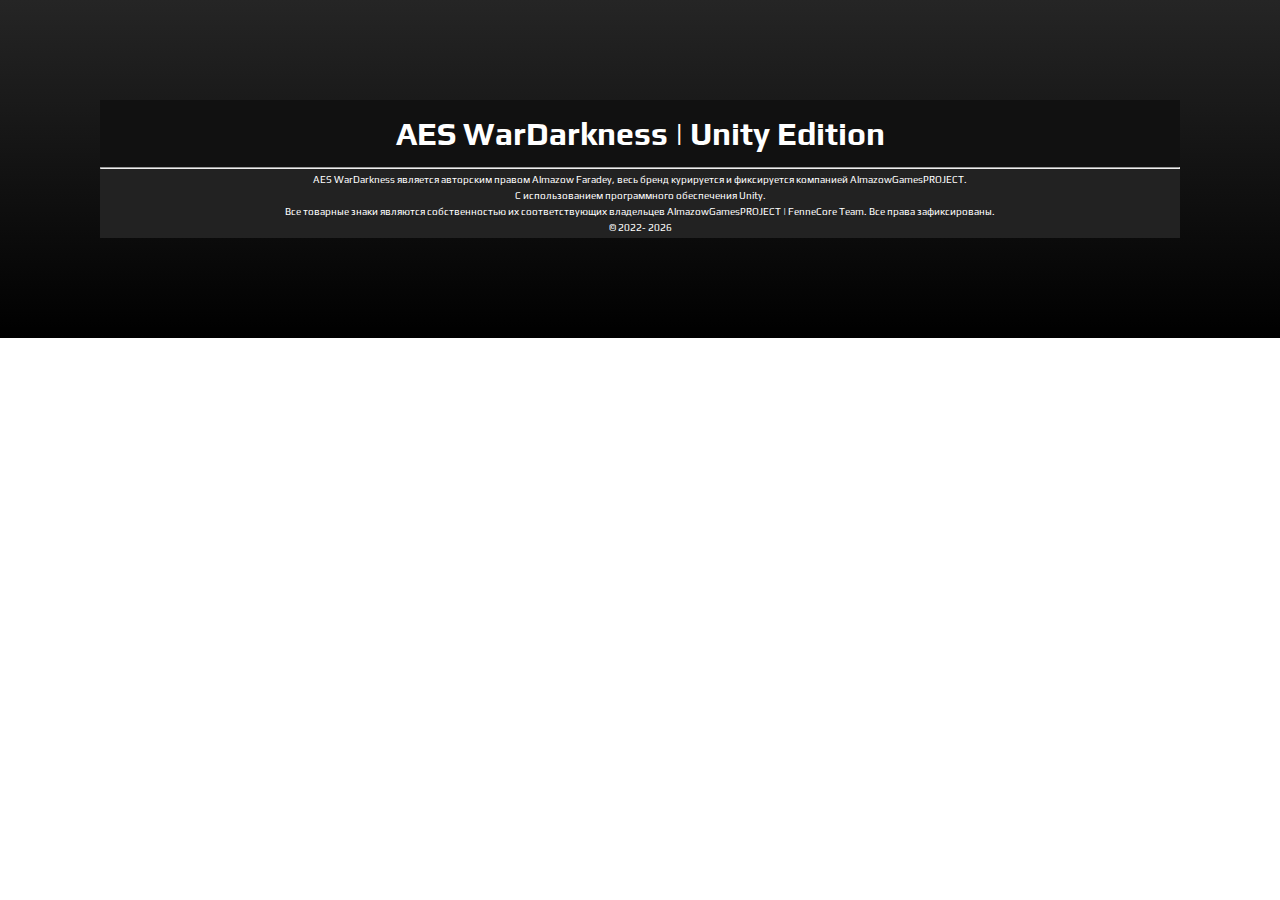
==== New Version Site/developers/developers.html @ bd8704c5 "Update 1" ====
<!DOCTYPE html>
<html lang="ru">

<head>
    <meta charset="UTF-8">
    <meta http-equiv="X-UA-Compatible" content="IE=edge">
    <meta name="viewport" content="width=device-width, initial-scale=1.0">
    <meta property="url" content="https://ru.AESWarDarkness.com/">
    <meta property="description"
        content="AES WarDarkness | Unity Edition - Многопользовательский онлайн хоррор-шутер нового поколения от AlmazowGamesProject Team.">

    <link rel="shortcut icon"
        href="https://media.discordapp.net/attachments/935768145120100432/1049602742546608148/Logotipe_not_fone2.png?width=473&height=473">
    <title>AES WarDarkness | Unity Edition</title>
    <link rel="stylesheet" href="../Main sute/styles.css">
</head>

<body>

    <div class="body">

        <div class="contain">
            <header class="nameSite">
                <h1>AES WarDarkness | Unity Edition</h1>
            </header>

            <hr>

            <div class="end">
                <footer class="end-content">
                    <div class="foot_text">
                        <p>AES WarDarkness является авторским правом Almazow Faradey, весь бренд курируется и
                            фиксируется
                            компанией AlmazowGamesPROJECT.</p>
                        <p>С использованием программного обеспечения Unity.</p>
                        <p>Все товарные знаки являются собственностью их соответствующих владельцев AlmazowGamesPROJECT
                            |
                            FenneCore Team. Все права зафиксированы.</p>
                        <p>© 2022-
                            <script>document.write(new Date().getFullYear())</script>
                        </p>
                    </div>
                </footer>
            </div>
        </div>
    </div>

</body>

</html>
---- New Version Site/Main sute/styles.css ----
@import url('https://fonts.googleapis.com/css2?family=Play&display=swap');

* {
    font-family: 'Play', sans-serif;
    color: #fff;
    margin: 0;
    padding: 0;
}

a {
    text-decoration: none;
}

.body {
    background: #000;
    padding: 100px;
    background: linear-gradient(#252525 0%, #000000 100%);
}

.contain {
    background-repeat: repeat;
    background: #111;
}

.nameSite h1 {
    padding: 15px;
    text-align: center;
}

.game-info {
    margin: 10px;
    text-align: center;
    font-size: 35px;
}

.img {
    width: 1000px;
    display: block;
    margin: 20px auto;
 }

.infgame p {
    border-left: 6px solid #444;
    background-color: #333;
    padding: 5px 0px 5px 10px;
    font-size: 17.5px;
}

.end {
    font-size: 10px;
    background: #222;
    text-align: center;
    width: 100%;
}

.navbar {
    box-sizing: border-box;
    background: #404040;
    /* padding: 10px 20px; */
    z-index: 2;
    /* выставляет приорететность над элементами сайта (слои) */
    position: fixed;
    width: 100%;
 }
 
 .navbar ul {
    list-style: none;
    margin: 0;
    display: flex;
    padding: 0 30px;
 }
 
 .navbar ul li {
    margin-right: 10px;
    padding: 10px;
    align-items: center;
 }
 
 .navbar ul li:hover {
    background: #363636;
    transition: all .5s;
 }
 
 .navbar ul li:last-child {
    margin-right: 0;
 }
 
 .linksNavBar li {
    display: block;
    align-items: center;
 }

 select, option, textarea {
    border: none;
    background: #444;
    padding: 10px;
    margin-left: 25px;
    width: 250px;
}

select:hover, option:hover, textarea:hover {
    border: none;
    color: #ffff98;
}

a:hover {
    color: #ffff98;
    transition: all .5s;
}

.main-information {
    margin: 0 25px;
    background: #222;
}

.Dop_Game_Info {
    padding: 25px;
}

.Dop_Game_Info h2 {
    font-size: 25px;
    margin-bottom: 10px;
}

.CATEGORY h3 {
    font-size: 50px;
    margin-left: 25px;
    margin-bottom: 15px;
}

.CATEGORY hr {
    display: block;
    margin: 15px auto;
    width: 90%;
    align-items: center;
    border: none;
}

.AES {
    border: 1px solid #333;
}

.foot_text p {
    margin-bottom: 5px;
}

.end-content {
    padding: 5px;
}

.foot_text p:last-child {
    margin-bottom: 0;
}

.CATEGORY li {
    margin-left: 40px;
    margin-bottom: 10px;
    font-size: 25px;
}

.Operation h3 {
    margin-top: 50px;
}

.AES-hr {
    width: 75%;
    display: block;
    margin: 0 auto;
}
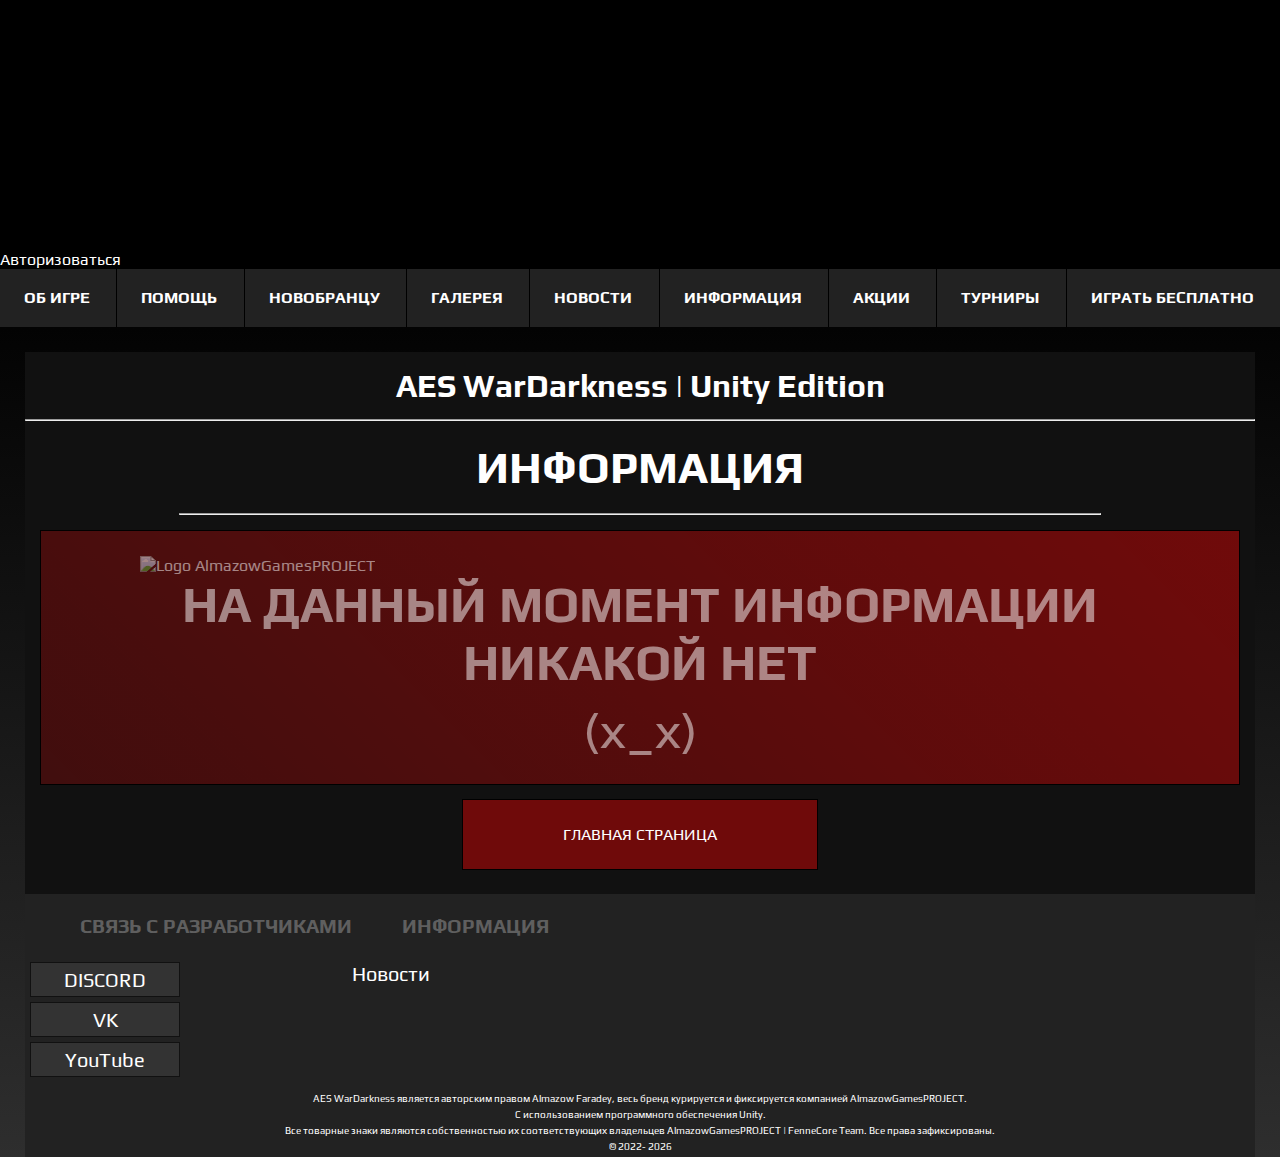
==== commit 5d0d78cd: "Update 7" ====
--- a/New Version Site/developers/developers.html
+++ b/New Version Site/developers/developers.html
@@ -12,35 +12,140 @@
     <link rel="shortcut icon"
         href="https://media.discordapp.net/attachments/935768145120100432/1049602742546608148/Logotipe_not_fone2.png?width=473&height=473">
     <title>AES WarDarkness | Unity Edition</title>
-    <link rel="stylesheet" href="../Main sute/styles.css">
+    <link rel="stylesheet" href="../Main/styles.css">
+    <link rel="stylesheet" href="../Main/layout.css">
 </head>
 
 <body>
 
     <div class="body">
+        <a target="_top" href="aouth">Авторизоваться</a>
+    </div>
+    <div class="body-2">
+        <div class="main_menu_layout">
+            <div class="main_menu">
+                <div class="block_layout">
+                    <div id="block-menu-primary-links" class="block block-menu">
 
-        <div class="contain">
-            <header class="nameSite">
-                <h1>AES WarDarkness | Unity Edition</h1>
-            </header>
+                        <ul class="menu">
 
-            <hr>
+                            <li class="game" id="game">
+                                <a href="../game/game.html">Об игре</a>
+                            </li>
 
-            <div class="end">
-                <footer class="end-content">
-                    <div class="foot_text">
-                        <p>AES WarDarkness является авторским правом Almazow Faradey, весь бренд курируется и
-                            фиксируется
-                            компанией AlmazowGamesPROJECT.</p>
-                        <p>С использованием программного обеспечения Unity.</p>
-                        <p>Все товарные знаки являются собственностью их соответствующих владельцев AlmazowGamesPROJECT
-                            |
-                            FenneCore Team. Все права зафиксированы.</p>
-                        <p>© 2022-
-                            <script>document.write(new Date().getFullYear())</script>
-                        </p>
+                            <li class="help" id="help">
+                                <a href="../help/help.html">Помощь</a>
+                            </li>
+
+                            <li class="guide" id="guide">
+                                <a href="../profile/profile.html">Новобранцу</a>
+                            </li>
+
+                            <li class="gallery" id="gallery">
+                                <a href="../gallery/gallery.html">Галерея</a>
+                            </li>
+
+                            <li class="news" id="news">
+                                <a href="../News/news.html">Новости</a>
+                            </li>
+
+                            <li class="info" id="info">
+                                <a href="../developers/developers.html">Информация</a>
+                            </li>
+
+                            <li class="action" id="action">
+                                <a href="../DLC/DLC.html">Акции</a>
+                            </li>
+
+                            <li class="turnament" id="turnament">
+                                <a href="../Turnament/turnament.html">Турниры</a>
+                            </li>
+
+                            <li class="play" id="play">
+                                <a href="../download/download.html" id="play_btn">Играть бесплатно</a>
+                            </li>
+                        </ul>
                     </div>
-                </footer>
+
+                    <div class="contain">
+                        <header class="nameSite">
+                            <h1>AES WarDarkness | Unity Edition</h1>
+                        </header>
+
+                        <hr>
+
+                        <h1 class="name-page">ИНФОРМАЦИЯ</h1>
+
+                        <hr class="AES-hr">
+
+                        <div class="Error">
+
+                            <div class="Logotipe_Error">
+                                <img src="https://cdn.discordapp.com/attachments/935768145120100432/1049602743549050940/Logo_Almazow.png"
+                                    alt="Logo AlmazowGamesPROJECT" class="img-error">
+                            </div>
+
+                            <h3>НА ДАННЫЙ МОМЕНТ ИНФОРМАЦИИ НИКАКОЙ НЕТ</h3>
+                            <p>(х_х)</p>
+                        </div>
+
+                        <div class="btn-error">
+                            <a href="../Main/index.html" class="Back-btn">ГЛАВНАЯ СТРАНИЦА</a>
+                        </div>
+
+                        <div class="end">
+                            <footer class="end-content">
+                                <div class="links-resurs">
+                                    <ul type="none" id="footer">
+                                        <li>
+                                            <h4>СВЯЗЬ С РАЗРАБОТЧИКАМИ</h4>
+
+                                            <ul type="none" id="links-social">
+                                                <li>
+                                                    <a class="DISCORD" href="">DISCORD</a>
+                                                </li>
+                                                <li>
+                                                    <a class="VK" href="">VK</a>
+                                                </li>
+                                                <li>
+                                                    <a class="YouTube" href="">YouTube</a>
+                                                </li>
+                                            </ul>
+                                        </li>
+                                        <li>
+                                            <h4>ИНФОРМАЦИЯ</h4>
+
+                                            <ul type="none" id="information">
+
+                                                <li>
+                                                    <a href="../News/news.html" class="news">Новости</a>
+                                                </li>
+
+                                            </ul>
+                                        </li>
+                                    </ul>
+                                </div>
+
+                                <br>
+
+                                <div class="foot_text">
+                                    <p>AES WarDarkness является авторским правом Almazow Faradey, весь бренд
+                                        курируется и
+                                        фиксируется
+                                        компанией AlmazowGamesPROJECT.</p>
+                                    <p>С использованием программного обеспечения Unity.</p>
+                                    <p>Все товарные знаки являются собственностью их соответствующих владельцев
+                                        AlmazowGamesPROJECT
+                                        |
+                                        FenneCore Team. Все права зафиксированы.</p>
+                                    <p>© 2022-
+                                        <script>document.write(new Date().getFullYear())</script>
+                                    </p>
+                                </div>
+                            </footer>
+                        </div>
+                    </div>
+                </div>
             </div>
         </div>
     </div>
--- a/New Version Site/Main/styles.css
+++ b/New Version Site/Main/styles.css
@@ -0,0 +1,287 @@
+@import url('https://fonts.googleapis.com/css2?family=Play&display=swap');
+
+* {
+    font-family: 'Play', sans-serif;
+    color: #fff;
+    margin: 0;
+    padding: 0;
+    box-sizing: border-box;
+}
+
+a {
+    text-decoration: none;
+}
+
+body {
+    box-sizing: border-box;
+    background: #000;
+    height: 100vh;
+}
+
+.body {
+    padding-top: 250px;
+    background: linear-gradient(rgba(0, 0, 0, 0.836) 0%, rgba(255, 255, 255, 0) 100%), url(https://cdn.discordapp.com/attachments/935768145120100432/1047413609724133397/Zone.png);
+}
+
+.body-2 {
+    background: linear-gradient(#000 0%, #2e2e2e 100%);
+}
+
+.contain {
+    background-repeat: repeat;
+    background: #111;
+    margin: 25px;
+}
+
+.nameSite h1 {
+    padding: 15px;
+    text-align: center;
+}
+
+.game-info {
+    margin: 10px;
+    text-align: center;
+    font-size: 35px;
+}
+
+.img {
+    width: 1000px;
+    display: block;
+    margin: 20px auto;
+ }
+
+.infgame p {
+    border-left: 6px solid #444;
+    background-color: #333;
+    padding: 5px 0px 5px 10px;
+    font-size: 17.5px;
+}
+
+.end {
+    font-size: 10px;
+    background: #222;
+    text-align: center;
+    width: 100%;
+}
+
+.hr {
+    color: #fff;
+    background: 1px solid #fff;
+    border-right: 1px solid #fff;
+    margin-right: 2.5px;
+ }
+
+ select, option, textarea, input {
+    border: none;
+    background: #444;
+    padding: 10px;
+    margin-left: 25px;
+    width: 250px;
+}
+
+input {
+    margin-bottom: 20px;
+}
+
+input#file-upload-button {
+    border: none;
+    background: #444;
+    padding: 10px;
+    margin-left: 25px;
+}
+
+select:hover, textarea:hover, input:hover {
+    border: none;
+    color: #ffff98;
+    background: #393939;
+    transition: all .5s;
+}
+
+a:hover {
+    color: #ffff98;
+    transition: all .5s;
+}
+
+.main-information {
+    margin: 0 25px;
+    background: #222;
+}
+
+.Dop_Game_Info {
+    padding: 25px;
+}
+
+.Dop_Game_Info h2 {
+    font-size: 25px;
+    margin-bottom: 10px;
+}
+
+.CATEGORY h3 {
+    font-size: 50px;
+    margin-left: 25px;
+    margin-bottom: 15px;
+}
+
+.CATEGORY hr {
+    display: block;
+    margin: 15px auto;
+    width: 90%;
+    align-items: center;
+    border: none;
+}
+
+.AES {
+    border: 1px solid #333;
+}
+
+.foot_text p {
+    margin-bottom: 5px;
+}
+
+.end-content {
+    padding: 5px;
+}
+
+.foot_text p:last-child {
+    margin-bottom: 0;
+}
+
+.CATEGORY li {
+    margin-left: 40px;
+    margin-bottom: 10px;
+    font-size: 25px;
+}
+
+.Operation h3 {
+    margin-top: 50px;
+}
+
+.AES-hr {
+    width: 75%;
+    display: block;
+    margin: 0 auto;
+}
+
+h1.helpTP {
+    margin-left: 25px;
+    margin-top: 10px;
+}
+
+.body a {
+    justify-content: right;
+}
+
+.help-tp {
+    margin: 0 15px;
+    border: 2px solid #444;
+    background: url(https://media.discordapp.net/attachments/935768145120100432/1047919119556677632/Base_NewMenu_2024_3.png?width=840&height=473);
+    padding: 10px;
+}
+
+.help-h3 {
+    margin-left: 25px;
+}
+
+.Information-PvP h3 {
+    font-size: 20px;
+}
+
+.Information-PvP div p {
+    font-size: 15px;
+}
+
+ul#footer {
+    display: flex;
+    text-align: left;
+    font-size: 20px;
+}
+
+ul#footer h4 {
+    color: #5f5f5f;
+    margin-left: 50px;
+    margin-top: 15px;
+    margin-bottom: 25px;
+}
+
+ul#links-social li {
+    width: 150px;
+    padding: 5px 10px;
+    border: 1px solid #111;
+    background: #333;
+    margin-bottom: 5px;
+    text-align: center;
+    cursor: pointer;
+}
+
+ul#links-social li.DISCORD:hover {
+    background: #605dec;
+    transition: all .5s;
+    border: 1px solid #fff;
+}
+
+ul#links-social li.VK:hover {
+    background: #0058bd;
+    transition: all .5s;
+    border: 1px solid #fff;
+}
+
+ul#links-social li.YouTube:hover {
+    background: #ff0000;
+    transition: all .5s;
+    border: 1px solid #fff;
+}
+
+.Error h3 {
+    font-size: 50px;
+    color: #fdfdfd;
+    text-align: center;
+    opacity: 50%;
+}
+
+.Error p {
+    font-size: 50px;
+    color: #fdfdfd;
+    text-align: center;
+    margin-top: 10px;
+    opacity: 50%;
+}
+
+.Error {
+    background: linear-gradient(45deg, #ff000033 0%, #ff000066 100%);
+    border: 1px solid #000;
+    margin: 15px;
+    padding: 25px;
+}
+
+.img-error {
+    display: block;
+    width: 1000px;
+    margin: 0 auto;
+    opacity: 50%;
+}
+
+.btn-error {
+    width: 100%;
+    padding: 25px;
+    margin-bottom: 25px;
+    text-align: center;
+}
+
+.Back-btn {
+    text-align: center;
+    cursor: pointer;
+    background: #ff000065;
+    padding:  25px 100px;
+    border: 1px solid #000;
+}
+
+.Back-btn:hover {
+    transition: all .25s;
+    background: #ff0000aa;
+}
+
+.name-page {
+    margin: 20px auto;
+    text-align: center;
+    font-size: 45px;
+}--- a/New Version Site/Main/layout.css
+++ b/New Version Site/Main/layout.css
@@ -0,0 +1,111 @@
+@import url('https://fonts.googleapis.com/css2?family=Play&display=swap');
+
+* {
+    font-family: 'Play', sans-serif;
+}
+
+/* ----------------------------------------------------------- */
+/* Главное Меню */
+/* ----------------------------------------------------------- */
+
+.main_menu_layout {
+    width: 100%;
+    min-height: 58px;
+    margin: 0px auto;
+}
+
+.main_menu {
+    width: 100%;
+}
+
+.main_menu.fixed {
+    position: fixed;
+    top: 0px;
+    z-index: 99;
+}
+
+.main_menu.fixed #block-menu-primary-links>ul {
+    background: #121212;
+}
+
+.main_menu #block-menu-primary-links>ul {
+    width: 100%;
+    height: 58px;
+    position: relative;
+    box-sizing: border-box;
+    display: flex;
+    justify-content: flex-end;
+    align-items: stretch;
+    margin: 0px;
+    padding: 0px;
+    background: #000;
+}
+
+.main_menu #block-menu-primary-links>ul>li {
+    width: auto;
+    height: inherit;
+    display: flex;
+    flex-grow: 1;
+    position: relative;
+    margin: 0px;
+    padding: 0px;
+    list-style: none;
+    background-color: #222;
+}
+
+.main_menu #block-menu-primary-links>ul>li::before {
+    width: 1px;
+    height: 50%;
+    display: block;
+    position: absolute;
+    left: -1px;
+    top: 50%;
+    background: var(--item-color);
+    transform: translateY(-50%);
+}
+
+.main_menu #block-menu-primary-links>ul>li.first::before,
+.main_menu #block-menu-primary-links>ul>li:last-child::before,
+.main_menu #block-menu-primary-links>ul>li:nth-last-child(2)::before {
+    width: 0px;
+}
+
+.main_menu.fixed #block-menu-primary-links>ul>li.first::before {
+    width: 1px;
+}
+
+.main_menu #block-menu-primary-links>ul>li:nth-child(n+2),
+.main_menu.fixed #block-menu-primary-links>ul>li.menu_logo+li {
+    margin-left: 1px;
+}
+
+.main_menu #block-menu-primary-links>ul>li.menu_logo+li {
+    margin-left: 0px;
+}
+
+.main_menu #block-menu-primary-links>ul>li>a {
+    width: 100%;
+    height: inherit;
+    display: block;
+    box-sizing: border-box;
+    padding: 0px 12px 0px 24px;
+    color: #fff;
+    font: bold 16px/58px 'Play', sans-serif;
+    text-align: left;
+    text-transform: uppercase;
+    text-decoration: none;
+}
+
+.main_menu #block-menu-primary-links ul li:hover a {
+    color: #ffff98;
+    background-color: #292929;
+}
+
+.main_menu #block-menu-primary-links ul li.menu_logo {
+    width: 0px;
+    position: relative;
+    flex-grow: 0;
+    overflow: hidden;
+    transition: width 300ms ease;
+    cursor: pointer;
+}
